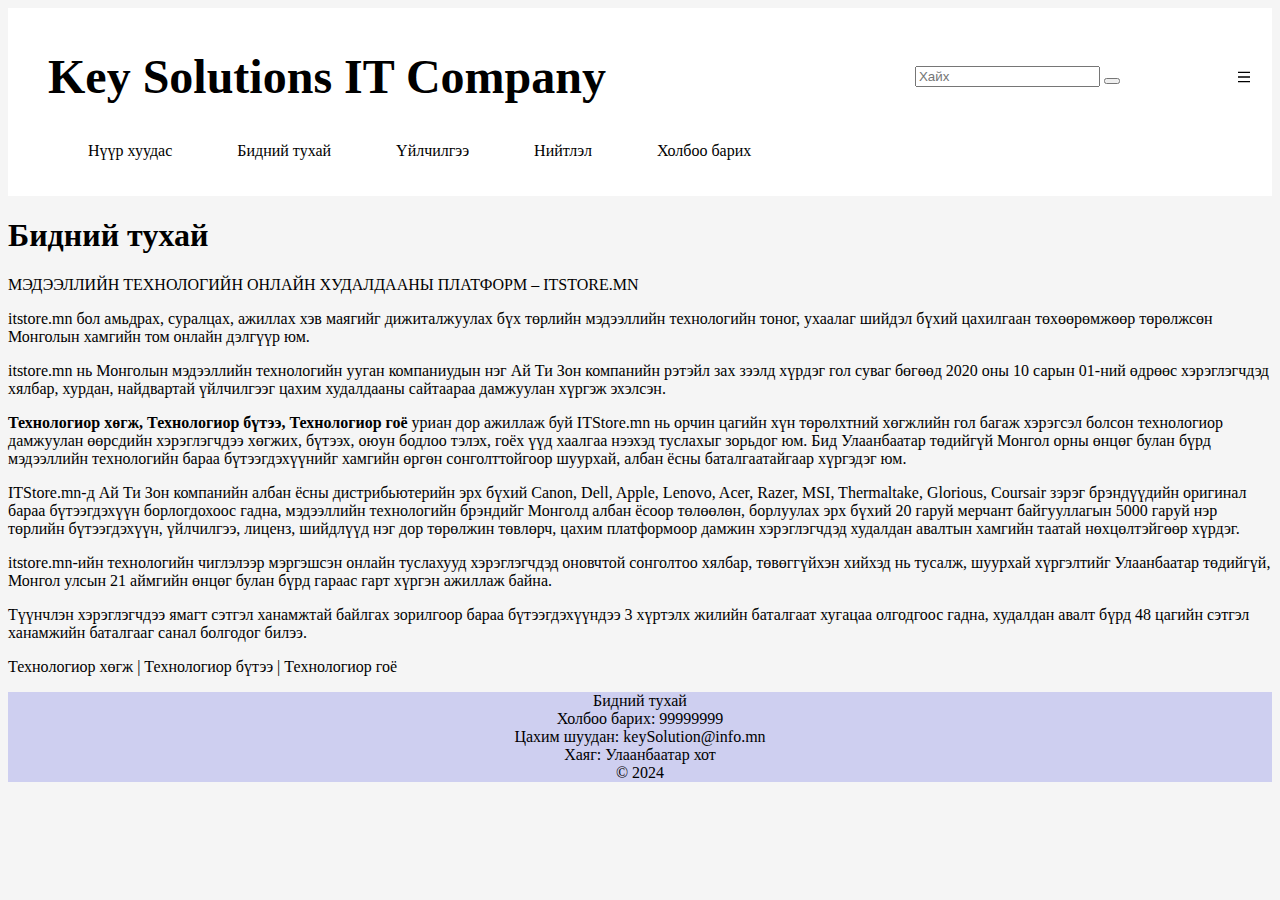
==== about.html @ 3ad4318c "Add files via upload" ====
<!DOCTYPE html>
<html lang="en">
<head>
    <meta charset="UTF-8">
    <meta name="viewport" content="width=device-width, initial-scale=1.0">
    <title>Key solutions</title>
    <link rel="icon" href="/images/lock-solid-24.png">
    <link rel="stylesheet" href="style.css">
    <link href='https://unpkg.com/boxicons@2.1.4/css/boxicons.min.css' rel='stylesheet'>
</head>
<body>
    <div id="container">
        <div id="header">
            <nav class="navbar">
                <h1><a href="#" class="logo">Key Solutions IT Company</a></h1>
                <input type="checkbox" id="toggler">
                <form class="search">
                    <input type="text" placeholder="Хайх" class="searchinput" />
                    <button type="button" class="searchbutton">
                        <i class="ri-search-2-line"></i>
                    </button>
                </form>
                <label for="toggler" class="menu-icon"><i class="ri--menu-line"></i></label>
                <div class="menu">
                    <ul class="list">
                        <li><a href="index.html">Нүүр хуудас</a></li>
                        <li><a href="about.html">Бидний тухай</a></li>
                        <li><a href="service.html">Үйлчилгээ</a></li>
                        <li><a href="news.html">Нийтлэл</a></li>
                        <li><a href="#footer">Холбоо барих</a></li>
                    </ul>
                </div>
            </nav>
        </div>
    </div>

    <div class="about">
        <h1>Бидний тухай</h1>
        <p>
            МЭДЭЭЛЛИЙН ТЕХНОЛОГИЙН ОНЛАЙН ХУДАЛДААНЫ ПЛАТФОРМ – ITSTORE.MN
        </p>
        <p>
            itstore.mn бол амьдрах, суралцах, ажиллах хэв маягийг дижиталжуулах бүх төрлийн мэдээллийн технологийн тоног, 
            ухаалаг шийдэл бүхий цахилгаан төхөөрөмжөөр төрөлжсөн Монголын хамгийн том онлайн дэлгүүр юм.
        </p>
        <p>
            itstore.mn нь Монголын мэдээллийн технологийн ууган компаниудын нэг Ай Ти Зон компанийн рэтэйл зах зээлд хүрдэг гол суваг 
            бөгөөд 2020 оны 10 сарын 01-ний өдрөөс хэрэглэгчдэд хялбар, хурдан, найдвартай үйлчилгээг цахим худалдааны сайтаараа 
            дамжуулан хүргэж эхэлсэн.
        </p>
        <p>
            <b>Технологиор хөгж, Технологиор бүтээ, Технологиор гоё </b> 
            уриан дор ажиллаж буй ITStore.mn нь орчин цагийн хүн төрөлхтний хөгжлийн гол багаж хэрэгсэл болсон
             технологиор дамжуулан өөрсдийн хэрэглэгчдээ хөгжих, бүтээх, оюун бодлоо тэлэх, гоёх үүд хаалгаа нээхэд туслахыг зорьдог юм. 
            Бид Улаанбаатар төдийгүй Монгол орны өнцөг булан бүрд мэдээллийн технологийн бараа бүтээгдэхүүнийг хамгийн өргөн сонголттойгоор шуурхай, албан ёсны баталгаатайгаар хүргэдэг юм.
        </p>
        <p>
            ITStore.mn-д Ай Ти Зон компанийн албан ёсны дистрибьютерийн эрх бүхий Canon, Dell, Apple, Lenovo, Acer, Razer, MSI, Thermaltake, Glorious, Coursair зэрэг брэндүүдийн оригинал бараа 
            бүтээгдэхүүн борлогдохоос гадна, мэдээллийн технологийн брэндийг Монголд албан ёсоор төлөөлөн, борлуулах эрх бүхий
             20 гаруй мерчант байгууллагын 5000 гаруй нэр төрлийн бүтээгдэхүүн, үйлчилгээ, лиценз, шийдлүүд нэг дор төрөлжин төвлөрч,
              цахим платформоор дамжин хэрэглэгчдэд худалдан авалтын хамгийн таатай нөхцөлтэйгөөр хүрдэг.
        </p>
        <p>
            itstore.mn-ийн технологийн чиглэлээр мэргэшсэн онлайн туслахууд хэрэглэгчдэд оновчтой сонголтоо хялбар, 
            төвөггүйхэн хийхэд нь тусалж, шуурхай хүргэлтийг Улаанбаатар төдийгүй, Монгол улсын 21 аймгийн өнцөг булан 
            бүрд гараас гарт хүргэн ажиллаж байна.
        </p>
        <p>
            Түүнчлэн хэрэглэгчдээ ямагт сэтгэл ханамжтай байлгах зорилгоор 
            бараа бүтээгдэхүүндээ 3 хүртэлх жилийн баталгаат хугацаа олгодгоос гадна, 
            худалдан авалт бүрд 48 цагийн сэтгэл ханамжийн баталгааг санал болгодог билээ.
        </p>
        <p>
            Технологиор хөгж | Технологиор бүтээ | Технологиор гоё
        </p>
    </div>

    <div id="footer" class="footer">
        <a href="">Бидний тухай</a><br>
         Холбоо барих: 99999999<br>
         Цахим шуудан: keySolution@info.mn <br>
         Хаяг: Улаанбаатар хот <br>
         &copy 2024
     </div>

</body>
---- style.css ----
.container {
    padding: 2rem;
}

.slider-wrapper {
    position: relative;
    max-width: 48rem;
    margin: 0 auto;
}

.slider {
    display: flex;
    aspect-ratio: 16 / 9;
    overflow: hidden;
    scroll-snap-type: x mandatory;
    box-shadow: 0 1.5rem 3rem -0.75rem hsla(0, 0%, 0%, 0.25);
    border-radius: 0.5rem;
}

.slider img {
    flex: 1 0 100%;
    scroll-snap-align: start;
    object-fit: cover;
}

.slider-nav {
    display: flex;
    column-gap: 1rem;
    position: absolute;
    bottom: 1.25rem;
    left: 50%;
    transform: translateX(-50%);
    z-index: 1;
}

.slider-nav a {
    width: 0.5rem;
    height: 0.5rem;
    border-radius: 50%;
    background-color: #fff;
    opacity: 0.75;
}

.slider-nav a:hover {
    opacity: 1;
}

.navbar {
    display: flex;
    flex-wrap: wrap;
    align-items: center;
    justify-content: space-between;
    background-color: #fff;
    padding: 20px;
}

.navbar a {
    text-decoration: none;
    padding: 20px;
    color: inherit;
}

.logo {
    font-size: 3rem;
    margin-right: 50px;
}

.list {
    list-style: none;
    display: flex;
    gap: 25px;
}

.navbar label {
    display: inline-flex;
    align-items: center;
    cursor: pointer;
    z-index: 1;
}

.navbar label .ri--menu-line {
    display: inline-block;
    width: 1em;
    height: 1em;
    background-color: currentColor;
    -webkit-mask-image: url("data:image/svg+xml,%3Csvg xmlns='http://www.w3.org/2000/svg' viewBox='0 0 24 24'%3E%3Cpath fill='%23000' d='M3 4h18v2H3zm0 7h18v2H3zm0 7h18v2H3z'/%3E%3C/svg%3E");
    mask-image: url("data:image/svg+xml,%3Csvg xmlns='http://www.w3.org/2000/svg' viewBox='0 0 24 24'%3E%3Cpath fill='%23000' d='M3 4h18v2H3zm0 7h18v2H3zm0 7h18v2H3z'/%3E%3C/svg%3E");
    -webkit-mask-repeat: no-repeat;
    mask-repeat: no-repeat;
    -webkit-mask-size: 100% 100%;
    mask-size: 100% 100%;
    transition: transform 0.3s ease;
}

#toggler:checked ~ .navbar label .ri--menu-line {
    transform: rotate(90deg);
}

#toggler {
    visibility: hidden;
    width: 0;
}


@media screen and (max-width: 600px) {
    .menu {
        width: 100%;
        max-height: 0;
        overflow: hidden;
    }
    .list {
        flex-direction: column;
        align-items: center;
        padding: 20px;
    }
    .navbar label {
        display: inline-flex;
        align-items: center;
        cursor: pointer;
    }
    #toggler:checked ~ .menu {
        max-height: 100%;
    }
}


.card-group {
    max-width: 1260px;
    display: flex;
    column-gap: 1rem;
    padding: 50px;
    overflow-x: scroll;
}

.card {
    font-size: 3rem;
    color: #000000;
    flex: 0 0 300px;
    display: flex;
    flex-direction: column;
    height: 300px;
    background-image: linear-gradient(85deg,#a8aaeb,#0b004b);
    padding: 2rem;
    box-shadow: -1rem 0 2rem rgb(0, 0, 0, 0.5);
    border-radius: 1rem;
    transition: transform 250ms;
}

.card:not(:first-child) {
    margin-left: -130px;
}

.card:hover {
    transform: translate(-8px, -16px) rotate(3deg);
}

h2{
    padding: 2rem;
}

html {
    background-color: whitesmoke;
    scroll-behavior: smooth;
}

.footer {
    position: inherit;
    bottom: 0;
    left: 0;
    z-index: 10;
    background-color: #a8aaeb80;
    text-align: center;
}
.footer a {
    text-decoration: none;
    color: #000000;
}
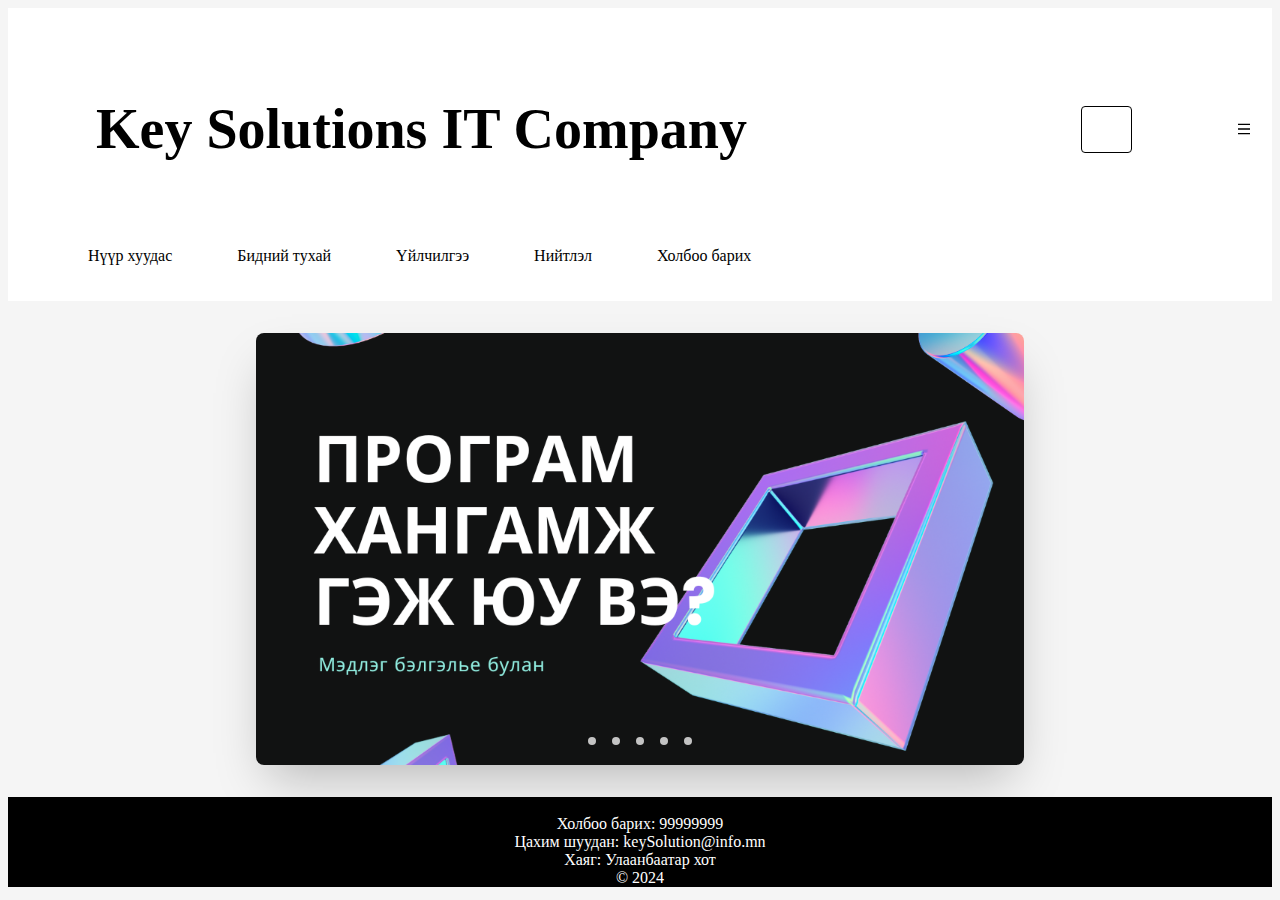
==== commit 3a42dbcd: "Update about.html" ====
--- a/about.html
+++ b/about.html
@@ -14,12 +14,14 @@
             <nav class="navbar">
                 <h1><a href="#" class="logo">Key Solutions IT Company</a></h1>
                 <input type="checkbox" id="toggler">
+
                 <form class="search">
                     <input type="text" placeholder="Хайх" class="searchinput" />
                     <button type="button" class="searchbutton">
                         <i class="ri-search-2-line"></i>
                     </button>
                 </form>
+
                 <label for="toggler" class="menu-icon"><i class="ri--menu-line"></i></label>
                 <div class="menu">
                     <ul class="list">
@@ -33,54 +35,32 @@
             </nav>
         </div>
     </div>
-
-    <div class="about">
-        <h1>Бидний тухай</h1>
-        <p>
-            МЭДЭЭЛЛИЙН ТЕХНОЛОГИЙН ОНЛАЙН ХУДАЛДААНЫ ПЛАТФОРМ – ITSTORE.MN
-        </p>
-        <p>
-            itstore.mn бол амьдрах, суралцах, ажиллах хэв маягийг дижиталжуулах бүх төрлийн мэдээллийн технологийн тоног, 
-            ухаалаг шийдэл бүхий цахилгаан төхөөрөмжөөр төрөлжсөн Монголын хамгийн том онлайн дэлгүүр юм.
-        </p>
-        <p>
-            itstore.mn нь Монголын мэдээллийн технологийн ууган компаниудын нэг Ай Ти Зон компанийн рэтэйл зах зээлд хүрдэг гол суваг 
-            бөгөөд 2020 оны 10 сарын 01-ний өдрөөс хэрэглэгчдэд хялбар, хурдан, найдвартай үйлчилгээг цахим худалдааны сайтаараа 
-            дамжуулан хүргэж эхэлсэн.
-        </p>
-        <p>
-            <b>Технологиор хөгж, Технологиор бүтээ, Технологиор гоё </b> 
-            уриан дор ажиллаж буй ITStore.mn нь орчин цагийн хүн төрөлхтний хөгжлийн гол багаж хэрэгсэл болсон
-             технологиор дамжуулан өөрсдийн хэрэглэгчдээ хөгжих, бүтээх, оюун бодлоо тэлэх, гоёх үүд хаалгаа нээхэд туслахыг зорьдог юм. 
-            Бид Улаанбаатар төдийгүй Монгол орны өнцөг булан бүрд мэдээллийн технологийн бараа бүтээгдэхүүнийг хамгийн өргөн сонголттойгоор шуурхай, албан ёсны баталгаатайгаар хүргэдэг юм.
-        </p>
-        <p>
-            ITStore.mn-д Ай Ти Зон компанийн албан ёсны дистрибьютерийн эрх бүхий Canon, Dell, Apple, Lenovo, Acer, Razer, MSI, Thermaltake, Glorious, Coursair зэрэг брэндүүдийн оригинал бараа 
-            бүтээгдэхүүн борлогдохоос гадна, мэдээллийн технологийн брэндийг Монголд албан ёсоор төлөөлөн, борлуулах эрх бүхий
-             20 гаруй мерчант байгууллагын 5000 гаруй нэр төрлийн бүтээгдэхүүн, үйлчилгээ, лиценз, шийдлүүд нэг дор төрөлжин төвлөрч,
-              цахим платформоор дамжин хэрэглэгчдэд худалдан авалтын хамгийн таатай нөхцөлтэйгөөр хүрдэг.
-        </p>
-        <p>
-            itstore.mn-ийн технологийн чиглэлээр мэргэшсэн онлайн туслахууд хэрэглэгчдэд оновчтой сонголтоо хялбар, 
-            төвөггүйхэн хийхэд нь тусалж, шуурхай хүргэлтийг Улаанбаатар төдийгүй, Монгол улсын 21 аймгийн өнцөг булан 
-            бүрд гараас гарт хүргэн ажиллаж байна.
-        </p>
-        <p>
-            Түүнчлэн хэрэглэгчдээ ямагт сэтгэл ханамжтай байлгах зорилгоор 
-            бараа бүтээгдэхүүндээ 3 хүртэлх жилийн баталгаат хугацаа олгодгоос гадна, 
-            худалдан авалт бүрд 48 цагийн сэтгэл ханамжийн баталгааг санал болгодог билээ.
-        </p>
-        <p>
-            Технологиор хөгж | Технологиор бүтээ | Технологиор гоё
-        </p>
-    </div>
+    <section class="container">
+        <div class="slider-wrapper">
+            <div class="slider">
+                <img id="slider-img" src="images/1.png" alt="Image 1">
+                <img id="slider-img" src="images/2.png" alt="Image 2">
+                <img id="slider-img" src="images/3.png" alt="Image 3">
+                <img id="slider-img" src="images/4.png" alt="Image 4">
+                <img id="slider-img" src="images/5.png" alt="Image 5">
+            </div>
+            <div class="slider-nav">
+                <a href="#slide-1"></a>
+                <a href="#slide-2"></a>
+                <a href="#slide-3"></a>
+                <a href="#slide-4"></a>
+                <a href="#slide-5"></a>
+            </div>
+        </div>
+    </section>
 
     <div id="footer" class="footer">
-        <a href="">Бидний тухай</a><br>
-         Холбоо барих: 99999999<br>
-         Цахим шуудан: keySolution@info.mn <br>
-         Хаяг: Улаанбаатар хот <br>
-         &copy 2024
-     </div>
-
-</body> +       <a href="">Бидний тухай</a><br>
+        Холбоо барих: 99999999<br>
+        Цахим шуудан: keySolution@info.mn <br>
+        Хаяг: Улаанбаатар хот <br>
+        &copy 2024
+    </div>
+    <script src="app.js"></script>
+</body>
+</html>
--- a/style.css
+++ b/style.css
@@ -61,12 +61,13 @@
 }
 
 .logo {
-    font-size: 3rem;
+    font-size: 3.5rem;
     margin-right: 50px;
 }
 
 .list {
     list-style: none;
+    text-align: center;
     display: flex;
     gap: 25px;
 }
@@ -154,7 +155,11 @@
     transform: translate(-8px, -16px) rotate(3deg);
 }
 
-h2{
+h1 {
+    padding: 3rem;
+    text-align: center;
+}
+h2 {
     padding: 2rem;
 }
 
@@ -164,14 +169,65 @@
 }
 
 .footer {
+    color: white;
     position: inherit;
     bottom: 0;
     left: 0;
     z-index: 10;
-    background-color: #a8aaeb80;
+    background-color: black;
     text-align: center;
 }
 .footer a {
     text-decoration: none;
     color: #000000;
 }
+
+p {
+    text-align: center;
+    padding: 0.5rem;
+}
+
+.search {
+    justify-content: space-between;
+    display: inline-flex;
+    align-items: center;
+    background-image: #c22957;
+    color: black;
+    padding: 10px;
+    border-radius: 4px;
+    border: 1px solid black;
+}
+
+.search :is(input, button) {
+    background: transparent;
+    color: inherit;
+    border: none;
+    outline: none;
+}
+
+.searchinput{
+    width: 0;
+    transition: width 0.5s;
+}
+
+.searchbutton {
+    display: grid;
+    place-items: center;
+    width: 25px;
+    height: 25px;
+    cursor: pointer;
+    transition: color 0.25s;
+}
+
+.searchbutton:hover{
+    color: #e3e3e3;
+}
+
+.search:focus-within input {
+    width: 200px;
+}
+
+::placeholder {
+    font: inherit;
+    color: #e3e3e3
+}
